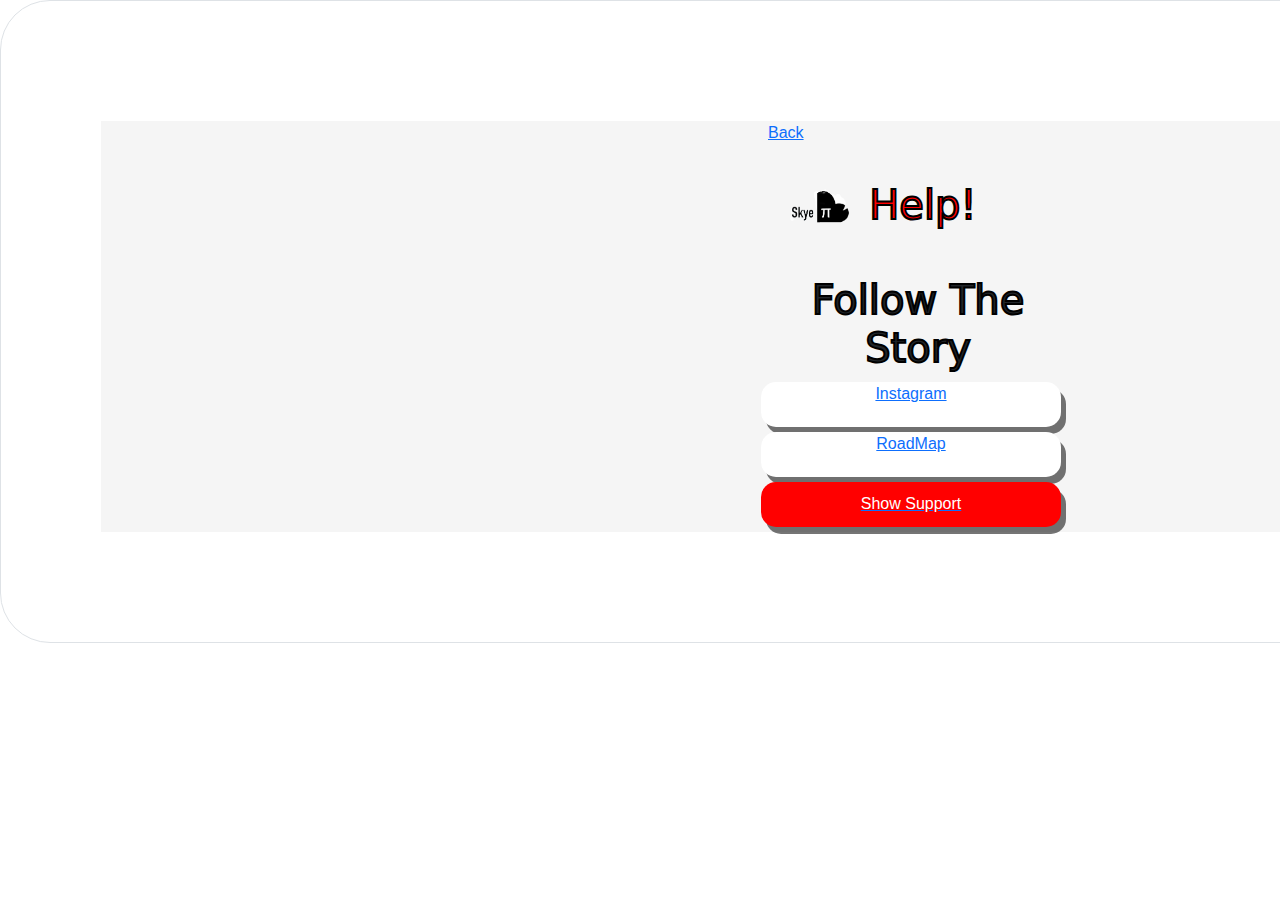
==== index/Story_links.html @ 6390dab6 "Add files via upload" ====
<!DOCTYPE html>
<!--[if lt IE 7]>      <html class="no-js lt-ie9 lt-ie8 lt-ie7"> <![endif]-->
<!--[if IE 7]>         <html class="no-js lt-ie9 lt-ie8"> <![endif]-->
<!--[if IE 8]>         <html class="no-js lt-ie9"> <![endif]-->
<!--[if gt IE 8]>      <html class="no-js"> <![endif]-->
<html>
    <head>
        <meta charset="utf-8">
        <meta http-equiv="X-UA-Compatible" content="IE=edge">
        <title>Help</title>
        <meta name="description" content="">
        <meta name="viewport" content="width=device-width, initial-scale=1">
        <link rel="stylesheet" href="style.css">
        <link href="https://cdn.jsdelivr.net/npm/bootstrap@5.3.3/dist/css/bootstrap.min.css" rel="stylesheet" integrity="sha384-QWTKZyjpPEjISv5WaRU9OFeRpok6YctnYmDr5pNlyT2bRjXh0JMhjY6hW+ALEwIH" crossorigin="anonymous">
        <script defer src="https://cdn.jsdelivr.net/npm/bootstrap@5.3.3/dist/js/bootstrap.bundle.min.js" integrity="sha384-YvpcrYf0tY3lHB60NNkmXc5s9fDVZLESaAA55NDzOxhy9GkcIdslK1eN7N6jIeHz" crossorigin="anonymous"></script>
       
        <link defer src="main.js">
    </head>
    <body>
        <div class="border">
            <div class="background"> 
                <div class="">
                    <div class="contain1">
                        <p class="back"><a class="back" href="index.html">Back</a></p>
                        <div class="grp">
                            
                            <img class="logo" src="skyepi.png" alt="skye PI logo">
                            <h1 class="text"> Help!</h1>
                        </div>
                    </div>
                    
                    <div class="Area">
                        <h1>Follow The Story</h1>
                    </div>

                    <div class="block col">
                       
                        <div class="auto-align Area row">
                            <div  class=" Area dropShadow button2" ><a target="_blank" href="https://www.instagram.com/skye.p1org/"><p class="p4">Instagram</p></a></div>
                        
                            <div  class=" Area dropShadow button2" ><a target="_blank" onclick="alert('Coming Soon')" href=""><p class="p4">RoadMap</p></a></div>
                            <div  class=" Area dropShadow button1" ><a target="_blank" href="https://play.google.com/store/apps/dev?id=5836400188287644701&hl=en_US"><p class="p2">Show Support</p></a></div>
                        </div>
                    </div>
                    <!--[if lt IE 7]>
                        <p class="browsehappy">You are using an <strong>outdated</strong> browser. Please <a href="#">upgrade your browser</a> to improve your experience.</p>
                    <![endif]-->
                </div>
            </div>
        </div>
        <script src="main.js" async defer></script>
    </body>
</html>
---- index/style.css ----
.overflow{
  overflow:hidden;
  overflow: scroll;
  overflow-y: hidden; /* Hide vertical scrollbar */
  overflow-x: hidden; /* Hide horizontal scrollbar */
  scrollbar-width: 5px;
  }

.hidden{
  visibility: hidden;
}
.visible{
  visibility:visible;
}
.block{
  display: block;
  position: relative;
}
.contain1{
  margin: 20px auto 20px auto;
  align-content:space-evenly;
  display: block;
  position: relative;
}
.contain2{
  
  margin: 20px auto 20px auto;
  align-items:space-between;
  display: flex;
  position: relative;
}
.coverPic{
  width: 300px;
  height: 300px;
  max-width: 300px;
  max-height: 300px;
  min-height: 150px;
  border-radius: 50px;
  border-color: black;
  border-width: 5px;
  z-index: 3;
  position: relative;
  display: block;
  align-items: center;
  border-style:solid ;
  margin: 15px auto 15px auto;
}

.dropShadow{
  box-shadow: 5px 7px rgba(0, 0, 0, 0.541);
}
.text{
  margin: 20px auto 0px auto;
  position: relative;
  align-content:space-evenly;
  color:red;
  display: flex;
}
.grp{
  position: relative;
  display: flex;
  margin: 0px auto 0px auto;
  left:0px;
  align-content: center;
  max-width: 400px;
}
.logo{
  width:100px;
  height: 75px;
  border-style: none;
  border-radius: 50px;
  margin:10px 10px 10px 10px;
  position:relative;
  display: flex;
}
.Area{
  margin: 10px auto 10px auto;
  width: 300px;
}
.textArea{
  width:300px;
  height: 225px;
  background-color: white;
  border-radius: 25px;
  margin: 10px auto 10px auto;
  padding:20px;
}
.border{
  padding:100px;
  width: 120%;
  height: 350%;
  border-width: 70px;
  background-color:linear-gradient(black,rgba(245, 245, 245, 0.575));
  border-radius: 50px;
  box-shadow: 50%;
  border-style: solid;

}

.icon{
    width: 30px;
    position: relative;
    margin:5px 15px 0px 0px;
}

body{
    background-color: whitesmoke;
    width: auto;
    height:auto;
   
}
.background{
    align-items: center;
    position: center;
    padding:0px 50% 0px 50%;
    background-repeat: no-repeat;
    background-position: top;
    margin: 10px auto 10px auto;
    background-size:cover;
    background-color: whitesmoke;
}
.align{
    padding: 100px;
}
.halfbutton2{
    width: 300px;
    text-align: center;
    max-width: 300px;
    min-width: 140px;
    height: 50px;
    position: relative;
    display: flex;
    background-color: white;
    border-radius: 15px;
    margin: 0px auto 0px 10px;
}
.halfbutton1{
    width: 300px;
    text-align: center;
    max-width: 300px;
    min-width: 140px;
    height: 50px;
    position: relative;
    display: flex;
    background-color: white;
    border-radius: 15px;
    margin: 0px 10px 0px auto;
}
.button1{
  background-color: red;
  color:white;
  border-radius: 15px;
  width: 300px;
  height: 45px;
  text-align: center;
  justify-items: center;
  margin:5px;
}
.auto-align{
  margin:0px auto 0px auto;
  position: relative;
  align-items: center;
  align-content:space-evenly;
}
.button2{
  background-color: white;
  color:red;
  border-radius: 15px;
  width: 300px;
  height: 45px;
  text-align: center;
  justify-items: center;
  margin:5px;
}
.rightBtn{
    border-width: 1px;
    border-color:black;
    color:rgb(0, 20, 109);
    border-style:solid;
    background-color: white;
}
.leftBtn{
  border-width: 1px;
  background-color: rgb(0, 20, 109);
  color:rgb(0, 20, 109);
  border-style: solid;
  border-color: black;

}
.p1{
  color: rgb(0, 20, 109);
  margin:10px 0px 0px 110px;
  font-weight: 100;
  font-weight:700;
  text-decoration:none;
  margin-top:10px;
}
.p2{
  color: white;
  margin:25px auto 0px auto;
  font-size:medium;
  font-weight:medium;
  text-decoration:none;
  margin:10px;
}
.p3{
  color: black ;
   margin:25px auto 0px auto;
   font-size:medium;
   font-weight:medium;
   text-decoration:none;
   margin:10px;
}
p{
  font-size: medium;
  text-align: center;
  position: relative;
  margin: 10px auto 0px auto;
  text-decoration-style: solid;
  font-family: Impact, Haettenschweiler, 'Arial Narrow Bold', sans-serif;
}
.button{
    margin: 5px auto 5px auto;
    width:300px;
    height: 50px;
    background-color:white;
    border-width: 1px;
    border-style: solid;
    border-color: black;
   
    position:relative;
    border-radius: 50px;
    text-align: center;
    color: gray;
    font-family: Impact, Haettenschweiler, 'Arial Narrow Bold', sans-serif;
    font-size: medium;
    display: flex;
}
#button{
  margin: 5px auto 5px auto;
  width:300px;
  height: 50px;
  background-color:white;
  border-width: 2px;
  border-style: solid;
  border-color: black;
  z-index: 2;
  position:relative;
  border-radius: 50px;
  text-align: center;
  color: gray;
  font-family: Impact, Haettenschweiler, 'Arial Narrow Bold', sans-serif;
  font-size: medium;
}

.cnter{

  position: relative;
  display: block;
  margin: 0px auto 0px auto;  
  align-items: center;

}
h1, h2{
    display: center;
    font-size: large;
    text-align: center;
    font-size: xx-large;
    color:rgb(0, 153, 255);
    font-weight: 100;
    font-weight:700;
    stroke-width:5px;
    -webkit-text-stroke: 2px;
    -webkit-text-stroke-color: black;
}
h2{
    font-size: x-large;
    margin: 20px;
    }


@media only screen and (max-width: 300px) {
  /* For mobile phones: */

.halfbutton{
  width:300px;
  text-align: center;
  min-width: 300px;
  max-width: 300%;
  height: 50px;
  position: relative;
  display: flex;
  border-radius: 50px;
  margin: 10px auto 0px auto;
}
.contain2{
  max-width: 300px;
  margin: 10px auto 10px auto;
  align-items:space-between;
  display: flex;
  position: relative;
}
.grp{
  position: relative;
  display: flex;
  align-self: center;
  padding: 0px 75px 0px 75px;
  margin: 0px auto 0px auto;
  left:0%;

}
.overflow{
  overflow:hidden;
  overflow: scroll;
  scrollbar-width: none;
  scroll-behavior: smooth;
  }
}
  @media only screen and (min-width: 300px),( max-width: 668px) {
    /* For tablets: */

    .halfbutton{
      text-align: center;
      max-width:300px;
      height: 50px;
      position: relative;
      min-width: 300px;
      display: flex;
      border-radius: 50px;
      margin: 20px auto 0px auto;
      min-width:300px;
  }
  .contain2{
    max-width: 500px;
    margin: 20px auto 20px auto;
    align-items:space-between;
    display: flex;
    position: relative;
  }

  }
  
  @media only screen and (min-width: 668px),( max-width: 868px) {

    .halfbutton{
      text-align: center;
      min-width: 140px;
      height: 50px;
      position: relative;
      display: flex;
      border-radius: 50px;
      margin: 20px auto 0px auto;
      }
  .contain2{
    max-width: 300px;
    margin: 20px auto 20px auto;
    align-items:space-between;
    display: flex;
    position: relative;

  }
  }
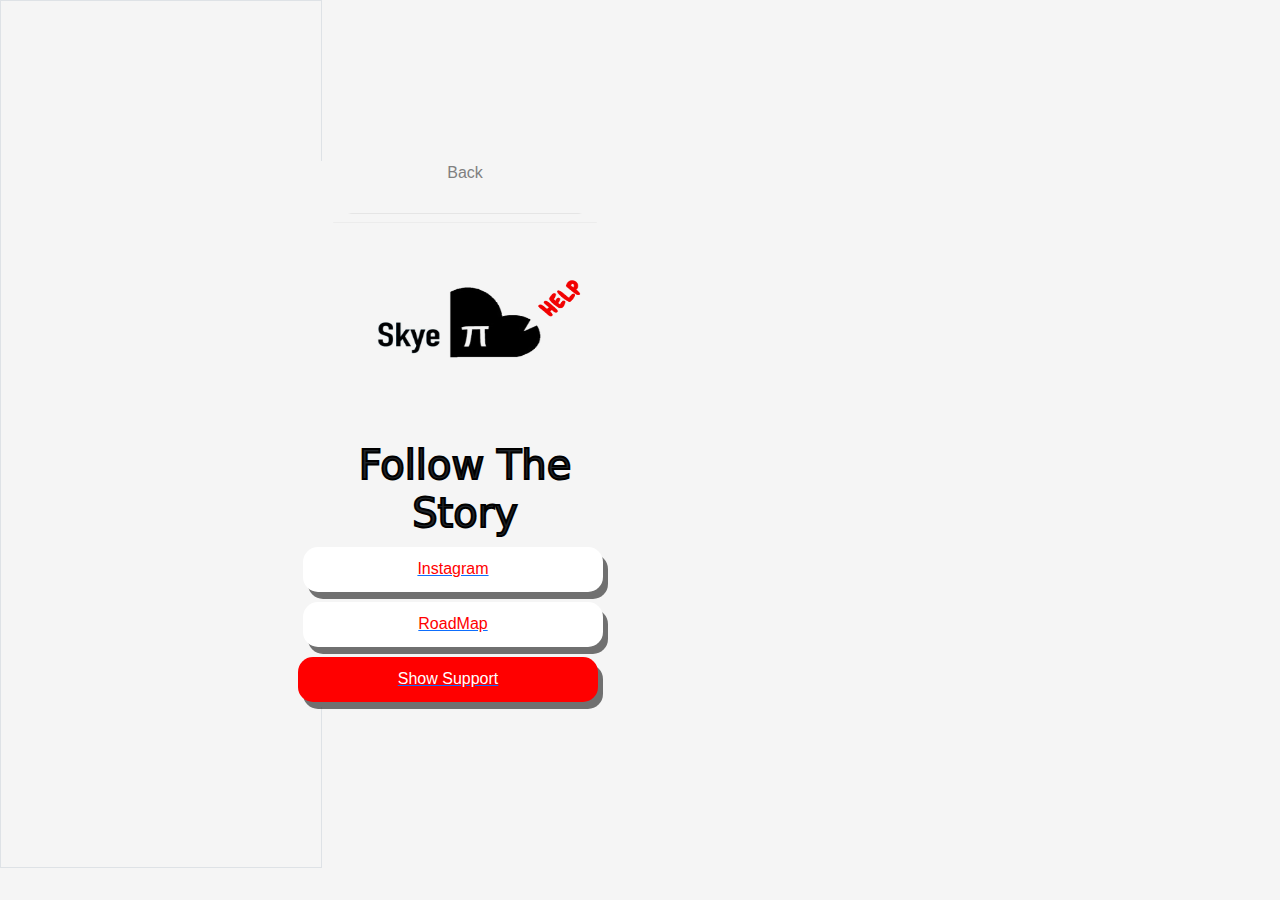
==== commit 6a9d57fd: "Add files via upload" ====
--- a/index/Story_links.html
+++ b/index/Story_links.html
@@ -24,8 +24,8 @@
                         <p class="back"><a class="back" href="index.html">Back</a></p>
                         <div class="grp">
                             
-                            <img class="logo" src="skyepi.png" alt="skye PI logo">
-                            <h1 class="text"> Help!</h1>
+                            <img class="logo" src="help_logo.png" alt="skye PI logo">
+                            
                         </div>
                     </div>
                     
--- a/index/style.css
+++ b/index/style.css
@@ -1,9 +1,9 @@
 .overflow{
   overflow:hidden;
   overflow: scroll;
-  overflow-y: hidden; /* Hide vertical scrollbar */
+  overflow-y: 100px; /* Hide vertical scrollbar */
   overflow-x: hidden; /* Hide horizontal scrollbar */
-  scrollbar-width: 5px;
+  scrollbar-width: 2px;
   }
 
 .hidden{
@@ -65,8 +65,8 @@
   max-width: 400px;
 }
 .logo{
-  width:100px;
-  height: 75px;
+  width:300px;
+  height: 200px;
   border-style: none;
   border-radius: 50px;
   margin:10px 10px 10px 10px;
@@ -83,17 +83,21 @@
   background-color: white;
   border-radius: 25px;
   margin: 10px auto 10px auto;
-  padding:20px;
+  padding: 20px;
+}
+.back {
+  color:gray;
+  text-decoration: none;
+  text-align: left;
+  width: fit-content;
+  max-width: max-content;
+
 }
 .border{
-  padding:100px;
-  width: 120%;
-  height: 350%;
-  border-width: 70px;
-  background-color:linear-gradient(black,rgba(245, 245, 245, 0.575));
-  border-radius: 50px;
-  box-shadow: 50%;
+  width: fit-content;
+  max-width: max-content;
   border-style: solid;
+  background-color: whitesmoke;
 
 }
 
@@ -102,22 +106,29 @@
     position: relative;
     margin:5px 15px 0px 0px;
 }
-
+html{
+  background-color: whitesmoke;
+}
 body{
-    background-color: whitesmoke;
+    background-color: transparent;
     width: auto;
     height:auto;
-   
-}
+    width: fit-content;
+    max-width: max-content;
+}
+
 .background{
+    width: fit-content;
+    max-width: max-content;
     align-items: center;
     position: center;
-    padding:0px 50% 0px 50%;
+    padding:0px 45% 0px 45%;
     background-repeat: no-repeat;
     background-position: top;
     margin: 10px auto 10px auto;
-    background-size:cover;
     background-color: whitesmoke;
+    margin:50%;
+
 }
 .align{
     padding: 100px;
@@ -165,12 +176,13 @@
 .button2{
   background-color: white;
   color:red;
+  border-color: red;
   border-radius: 15px;
   width: 300px;
   height: 45px;
   text-align: center;
   justify-items: center;
-  margin:5px;
+  margin:10px;
 }
 .rightBtn{
     border-width: 1px;
@@ -205,6 +217,14 @@
 }
 .p3{
   color: black ;
+   margin:25px auto 0px auto;
+   font-size:medium;
+   font-weight:medium;
+   text-decoration:none;
+   margin:10px;
+}
+.p4{
+  color: red ;
    margin:25px auto 0px auto;
    font-size:medium;
    font-weight:medium;
@@ -359,4 +379,4 @@
     position: relative;
 
   }
-  }
+  }